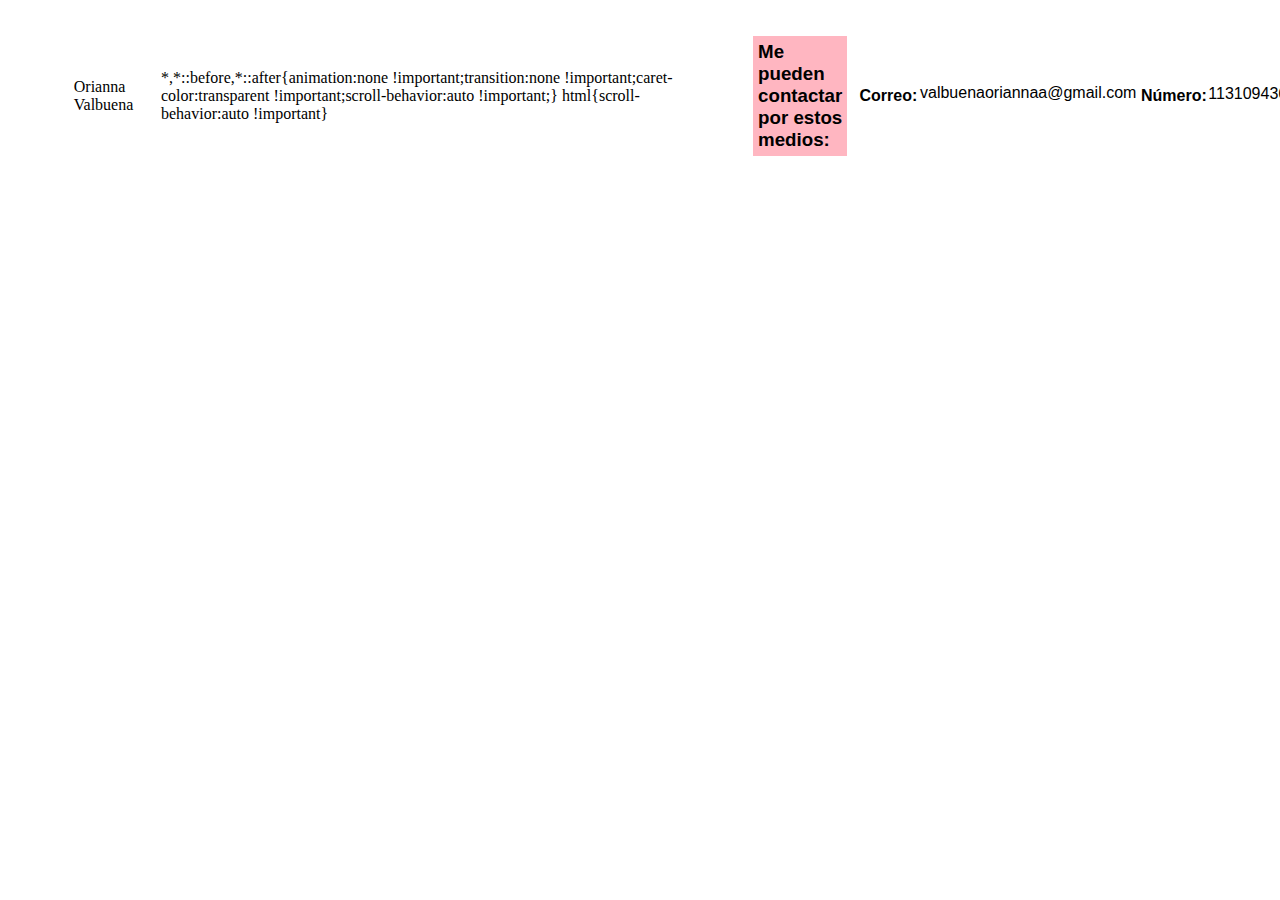
==== Contacto.html @ c640bff7 "mi primer commit" ====
<!DOCTYPE html>
<html lang="en">
<head>
  <meta charset="UTF-8">
  <meta http-equiv="X-UA-Compatible" content="IE=edge">
  <meta name="viewport" content="width=device-width, initial-scale=1.0">
  <title>Orianna Valbuena</title>
  <link rel="stylesheet" href="css/styles.css">
</head>

<body>
    <main>
    <article>

    <h3 class="verde"> Me pueden contactar por estos medios:</h3>

    <ul>

      <li> <strong>Correo:</strong> valbuenaoriannaa@gmail.com</li>
      <li> <strong>Número:</strong> 1131094362</li>

    </ul>
    </article>
</main>
</body>
</html>
</body>
</html>
---- css/styles.css ----
body{
    font-family: Verdana, Geneva, Tahoma, sans-serif;
    display: flex;
    flex-wrap: wrap;
    align-content: center;
}

h1{
    text-align: right;
    font-size: 170%;
    }
    
    header{
    background-color: lightsalmon;
    display: flex;
    text-align: center;
    
    }
    
    #dos{
        border-radius: 55%;
        width: 250px;
        height: 250px;
        max-width: 400px; 
        display: flex;
        justify-content: start;
        
    }
        
 footer{
    text-align: center;
 }

    .tres {
    background-color: lightsalmon;
    display: flex;
    justify-content: right;
    text-align: center;
    
    
    }
    
    .cuatro{
        display: flex;
        justify-content: center;
        align-items: flex-end;
        background-color: lightsalmon;
        
    }

    .once{
        display: flex;
        justify-content: left;
    }

    .feid{
       display: flex;
       justify-content: flex-start;
    }
    
    h2{
        text-align: center;
        font-size: 165%;
    }
    
    .siete{
  display: flex;
  align-items: flex-end;

    }

.ocho{
    background-color: lightpink;
    font-size: 160%;
    display: flex;
    align-items: flex-start;
    justify-content: center;
    margin: 3%;
    
}

.verde{
    background-color: lightpink;
}

.mora{
 display: flex;
 justify-content: flex-start;
}

.rosa{
    background-color: lightpink;

}

.azul{
    background-color: lightskyblue;
}


    footer{
        background-color: lightpink;
    }
    /* Aquí les dejamos como ayuda este "reset" en el cual ajustamos algunas propiedades
    *  cuyos valores asigna por defecto el navegador.
    */
    
    /* Reset */
    * {
        box-sizing: border-box;
        margin: auto;
        border: 5%;
        padding: 1%;
        /* Para que el scrolleo en la one page sea suave */
        scroll-behavior: smooth;
        display: flex;
        
    
    }
    
    /* Para quitar los puntos a los items de listas */
    ul {
        list-style: none;
    }
    
    /* Para que los enlaces hereden el color de texto y no tengan subrayado */
    a {
        text-decoration: none;
        color: inherit;
    }
    
    /* Este max-width es para que el contenido no se "estire" demasiado hacia los costados y
    *  el margin: auto; para tenerlo centrado fácilmente ;)
    */
    main {
        max-width: 1200px;
        margin: auto;
    }
    
    /* Recomendaciones! 
    *  - Comenzar desde lo más general y luego ir hacia lo mas específico, asignando primero
    *    "estilos generales". Una buena idea sería comenzar por el <body> ;)
    *
    *  - Recuerden que queremos evitar "repetir código", en CSS usando la cualidad de la herencia
    *    podemos setear ciertas propiedades en un elemento padre y dejar que sean heredadas (por ejemplo: font-size)
    *
    *  - Nadie sabe todas las propiedades CSS de memoria, si no saben como hacer algo no lo recuerdan, la respuesta
    *    pueden encontrarla buscando en la web algo como "CSS como hacer ... " o "propiedad css para hacer ..."
    *
    *  - Usen mucho las herramientas para desarrolladores del navegador para ir
    *    probando el CSS que escriben, resolver dudas y problemas.
    *
    *  - Paciencia, resiliencia y creatividad! No se desanimen, las primeras experiencias maquetando con HTML y CSS
    *    pueden ser frustrantes, pero estas habilidades se van desarrollando con la experiencia, es como aprender
    *    un trabajo manual, hacer una artesanía, tocar un instrumento musical... la práctica es todo!
    */
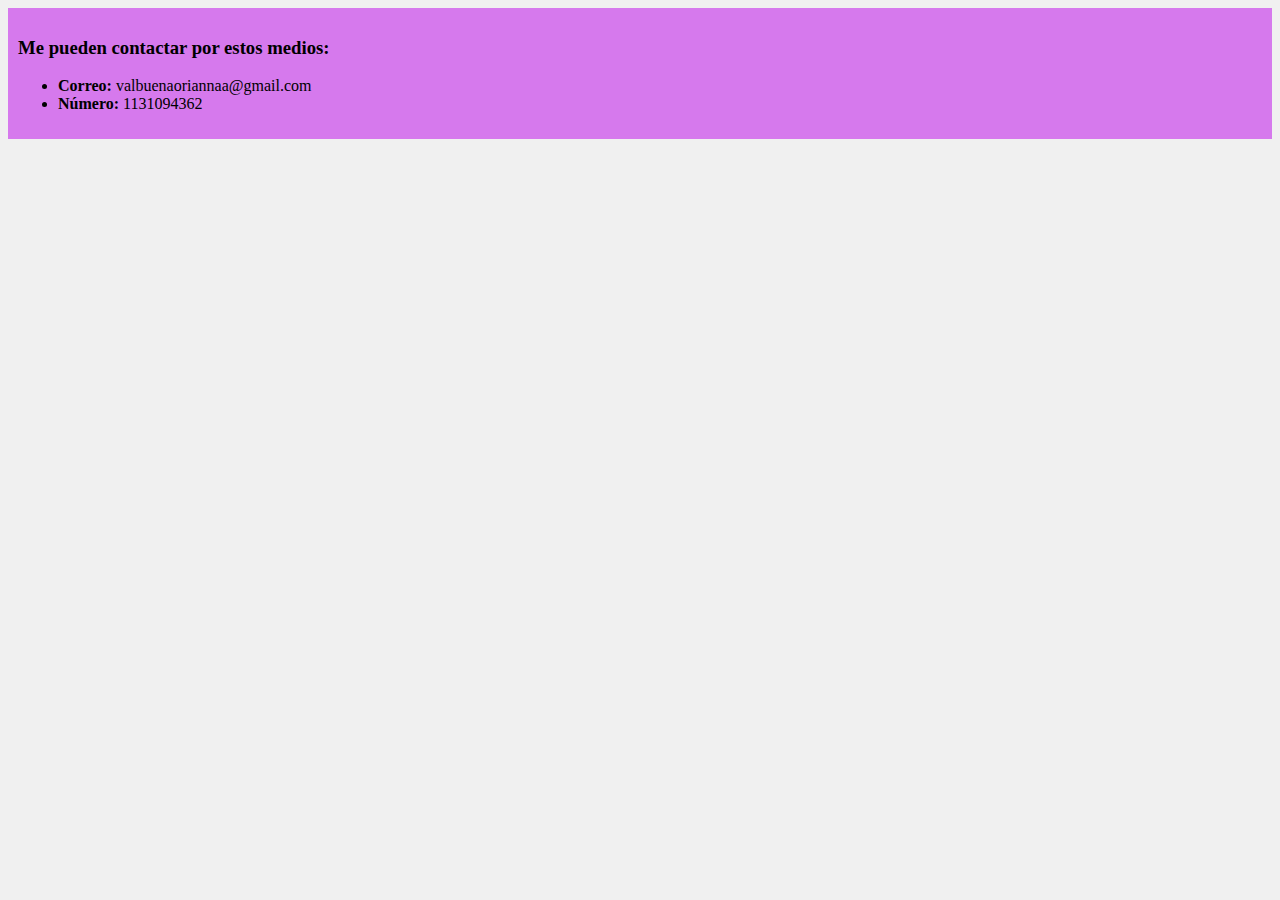
==== commit 1b2259b3: "mi primer commit" ====
--- a/Contacto.html
+++ b/Contacto.html
@@ -9,7 +9,7 @@
 </head>
 
 <body>
-    <main>
+    <main class="fresa">
     <article>
 
     <h3 class="verde"> Me pueden contactar por estos medios:</h3>
--- a/css/styles.css
+++ b/css/styles.css
@@ -1,157 +1,99 @@
-body{
-    font-family: Verdana, Geneva, Tahoma, sans-serif;
+body {
+    background-color: #f0f0f0;
+  }
+
+  body.dark-mode {
+    background-color: #333;
+    
+    .tres {
+        background-color: rgb(214, 121, 237);
+    }
+  
+  }
+  
+
+header {
     display: flex;
-    flex-wrap: wrap;
-    align-content: center;
+    justify-content: space-between; /* Esto separará el logo y el navbar */
+    align-items: center;
+    background-color: #333; /* Color de fondo del header */
+    padding: 10px;
 }
 
-h1{
-    text-align: right;
-    font-size: 170%;
-    }
-    
-    header{
-    background-color: lightsalmon;
+/* Estilos para el logo */
+.logo {
+    margin-right: 20px; /* Espacio entre el logo y el navbar */
+}
+
+.uno {
+    width: 100px;
+}
+
+/* Estilos para el navbar */
+.navbar {
     display: flex;
-    text-align: center;
-    
-    }
-    
-    #dos{
-        border-radius: 55%;
-        width: 250px;
-        height: 250px;
-        max-width: 400px; 
-        display: flex;
-        justify-content: start;
-        
-    }
-        
- footer{
-    text-align: center;
- }
+}
 
-    .tres {
-    background-color: lightsalmon;
+.navbar a {
+    color: #fff; /* Color del texto en el navbar */
+    margin-left: 10px; /* Espacio entre los enlaces en el navbar */
+    text-decoration: none; /* Quitamos la decoración de subrayado */
+}
+
+/* Colores del resto del contenido */
+main, footer {
+     /* Color de fondo del contenido principal y el footer */
+    padding: 10px;
+}
+
+/* Estilos para colocar el párrafo al lado derecho de la imagen */
+.once {
     display: flex;
-    justify-content: right;
-    text-align: center;
-    
-    
-    }
-    
-    .cuatro{
-        display: flex;
-        justify-content: center;
-        align-items: flex-end;
-        background-color: lightsalmon;
-        
-    }
-
-    .once{
-        display: flex;
-        justify-content: left;
-    }
-
-    .feid{
-       display: flex;
-       justify-content: flex-start;
-    }
-    
-    h2{
-        text-align: center;
-        font-size: 165%;
-    }
-    
-    .siete{
-  display: flex;
-  align-items: flex-end;
-
-    }
-
-.ocho{
-    background-color: lightpink;
-    font-size: 160%;
-    display: flex;
-    align-items: flex-start;
-    justify-content: center;
-    margin: 3%;
+    align-items: flex-start; /* Alineamos la imagen y el párrafo en la parte superior */
     
 }
 
-.verde{
-    background-color: lightpink;
-}
-
-.mora{
- display: flex;
- justify-content: flex-start;
-}
-
-.rosa{
-    background-color: lightpink;
-
-}
-
-.azul{
-    background-color: lightskyblue;
+.imagenCambiante{
+    width: 190px; /* Puedes ajustar el ancho según sea necesario */
+    margin-right: 30px;
+    border-radius: 300px;
 }
 
 
-    footer{
-        background-color: lightpink;
-    }
-    /* Aquí les dejamos como ayuda este "reset" en el cual ajustamos algunas propiedades
-    *  cuyos valores asigna por defecto el navegador.
-    */
-    
-    /* Reset */
-    * {
-        box-sizing: border-box;
-        margin: auto;
-        border: 5%;
-        padding: 1%;
-        /* Para que el scrolleo en la one page sea suave */
-        scroll-behavior: smooth;
-        display: flex;
-        
-    
-    }
-    
-    /* Para quitar los puntos a los items de listas */
-    ul {
-        list-style: none;
-    }
-    
-    /* Para que los enlaces hereden el color de texto y no tengan subrayado */
-    a {
-        text-decoration: none;
-        color: inherit;
-    }
-    
-    /* Este max-width es para que el contenido no se "estire" demasiado hacia los costados y
-    *  el margin: auto; para tenerlo centrado fácilmente ;)
-    */
-    main {
-        max-width: 1200px;
-        margin: auto;
-    }
-    
-    /* Recomendaciones! 
-    *  - Comenzar desde lo más general y luego ir hacia lo mas específico, asignando primero
-    *    "estilos generales". Una buena idea sería comenzar por el <body> ;)
-    *
-    *  - Recuerden que queremos evitar "repetir código", en CSS usando la cualidad de la herencia
-    *    podemos setear ciertas propiedades en un elemento padre y dejar que sean heredadas (por ejemplo: font-size)
-    *
-    *  - Nadie sabe todas las propiedades CSS de memoria, si no saben como hacer algo no lo recuerdan, la respuesta
-    *    pueden encontrarla buscando en la web algo como "CSS como hacer ... " o "propiedad css para hacer ..."
-    *
-    *  - Usen mucho las herramientas para desarrolladores del navegador para ir
-    *    probando el CSS que escriben, resolver dudas y problemas.
-    *
-    *  - Paciencia, resiliencia y creatividad! No se desanimen, las primeras experiencias maquetando con HTML y CSS
-    *    pueden ser frustrantes, pero estas habilidades se van desarrollando con la experiencia, es como aprender
-    *    un trabajo manual, hacer una artesanía, tocar un instrumento musical... la práctica es todo!
-    */
-    +/* Estilos para el contenedor del párrafo y el enlace */
+.contenedor-parrafo-enlace {
+    display: flex;
+    flex-wrap: wrap; /* Para que los elementos se ajusten en una nueva línea si no caben horizontalmente */
+    align-items: center;
+}
+
+.tres {
+    flex: 1; /* El párrafo ocupará todo el espacio disponible */
+}
+
+.ocho {
+    margin-top: 10px; /* Espacio entre el enlace y el párrafo */
+    background-color: rgb(214, 121, 237);
+}
+
+.siete {
+    text-align: center;
+    display: flex;
+    justify-content: space-around;
+}
+
+.feid {
+
+    text-align: start;
+}
+
+.fresa {
+    background-color: rgb(214, 121, 237);
+}
+
+
+
+footer{
+    text-align: center;
+    background-color: rgb(214, 121, 237);
+}
